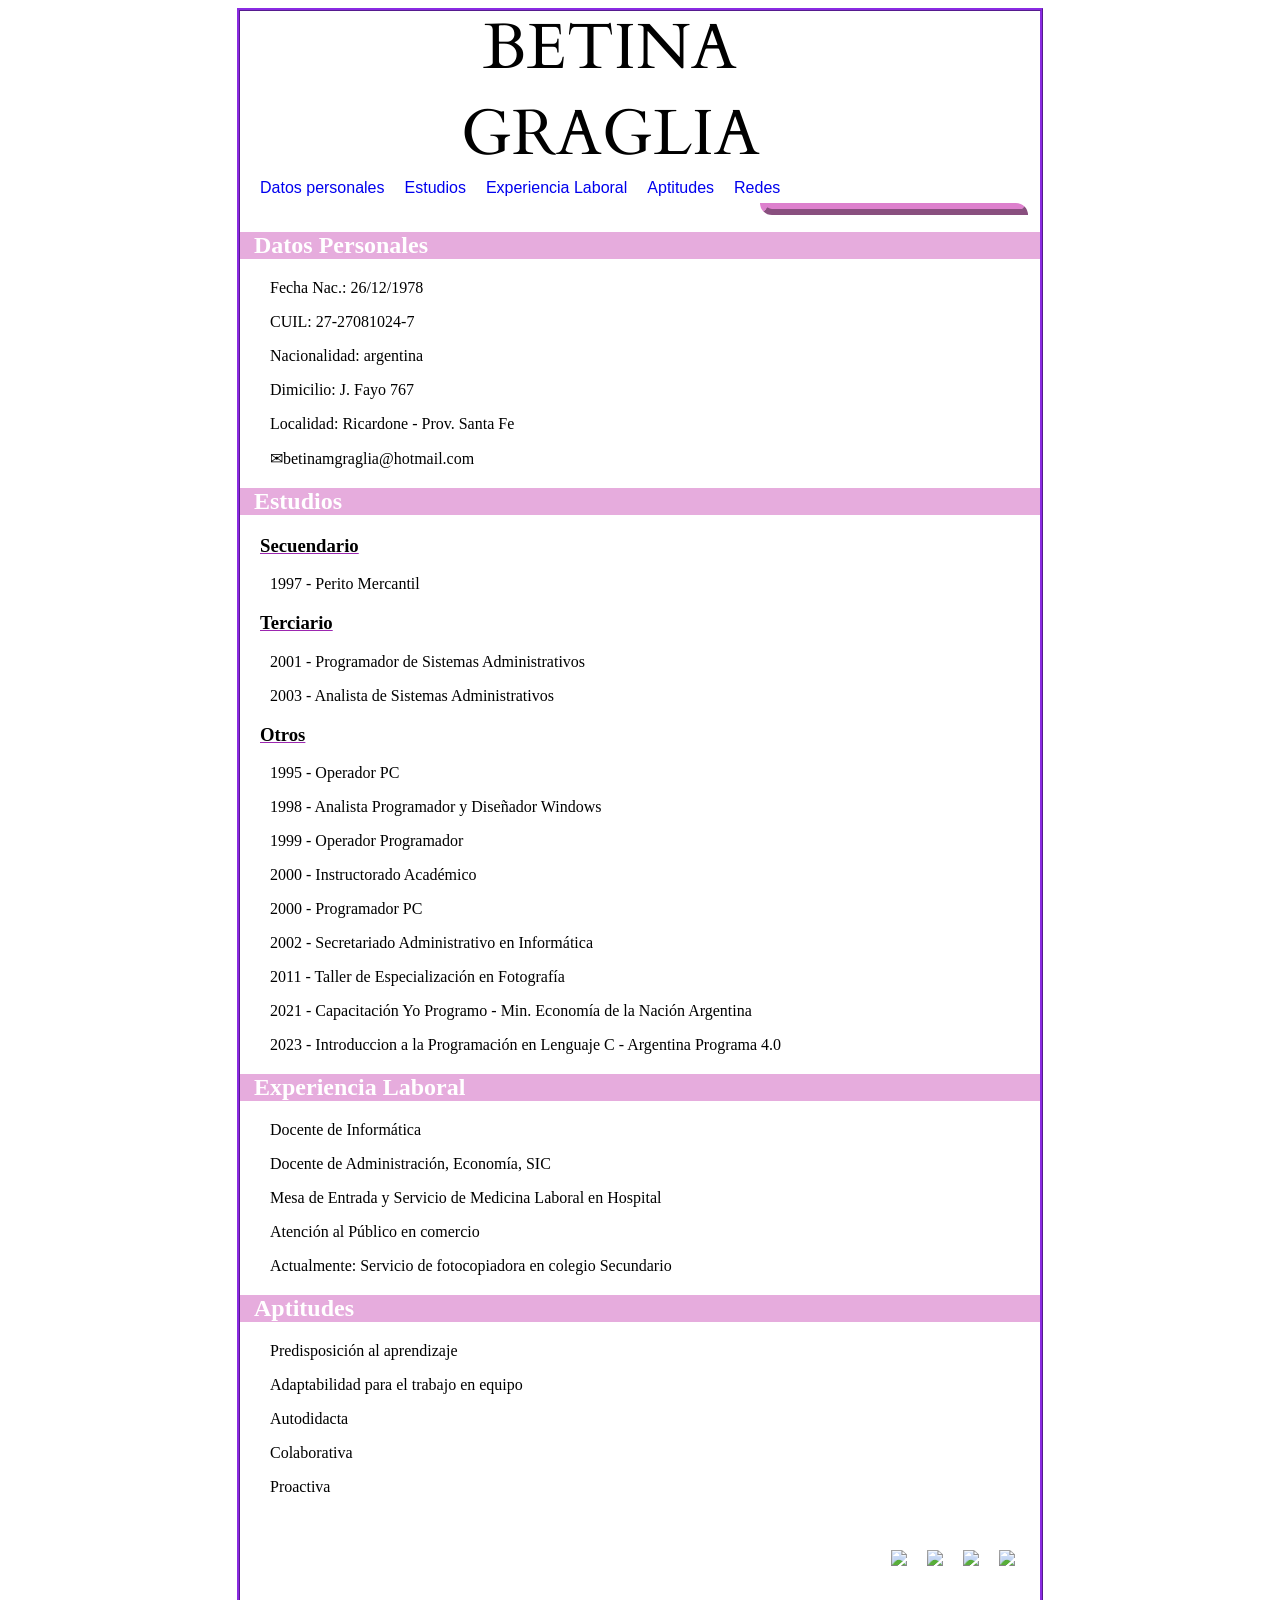
==== index.html @ 17e4f75e "Update and rename index (1).html to index.html" ====
<!DOCTYPE html>
<html lang="en">
<head>
    <meta charset="UTF-8">
    <meta name="viewport" content="width=device-width, initial-scale=1.0">
    <link rel="preconnect" href="https://fonts.googleapis.com">
<link rel="preconnect" href="https://fonts.gstatic.com" crossorigin>
<link href="https://fonts.googleapis.com/css2?family=Cardo:wght@700&display=swap" rel="stylesheet">
    <link rel="stylesheet" href="styles.css">
    <title>BETINA</title>
</head>
<body>
    <div class="contenedor">
        <img id= "yo" src="../imagenes/yo.jpg" alt="">
        <header>
            <h1>BETINA GRAGLIA</h1>
            <nav class="secciones">
               <a href="#datos"><span>Datos personales</span></a>
               <a href="#estudios"><span>Estudios</span></a>
               <a href="#experiencia"><span>Experiencia Laboral</span></a>
               <a href="#aptitudes"><span>Aptitudes</span></a>
               <a href="#redes"><span>Redes</span></a>
            </nav>
        </header>
        <div class="centro">
            <h2 id="datos">Datos Personales</h2>
            <div class="informacion">
                <p>Fecha Nac.: 26/12/1978</p>
                <p>CUIL: 27-27081024-7</p>
                <p>Nacionalidad: argentina</p>
                <p>Dimicilio: J. Fayo 767</p>
                <p>Localidad: Ricardone - Prov. Santa Fe</p>
                <p>✉betinamgraglia@hotmail.com</p>
            </div>
            <h2 id="estudios">Estudios</h2>
            <h3>Secuendario</h3>
            <div class="informacion">
                <p>1997 - Perito Mercantil</p>
            </div>
            <h3>Terciario</h3>
            <div class="informacion">
                <p>2001 - Programador de Sistemas Administrativos</p>
                <p>2003 - Analista de Sistemas Administrativos</p>
            </div>
            <h3>Otros</h3>
            <div class="informacion">
                <p>1995 - Operador PC</p>
                <p>1998 - Analista Programador y Diseñador Windows</p>
                <p>1999 - Operador Programador</p>
                <p>2000 - Instructorado Académico</p>
                <p>2000 - Programador PC</p>
                <p>2002 - Secretariado Administrativo en Informática</p>
                <p>2011 - Taller de Especialización en Fotografía</p>
                <p>2021 - Capacitación Yo Programo - Min. Economía de la Nación Argentina</p>
                <p>2023 - Introduccion a la Programación en Lenguaje C - Argentina Programa 4.0</p>
            </div>
            <h2 id="experiencia">Experiencia Laboral</h2>
            <div class="informacion">
                <p>Docente de Informática</p>
                <p>Docente de Administración, Economía, SIC</p>
                <p>Mesa de Entrada y Servicio de Medicina Laboral en Hospital</p>
                <p>Atención al Público en comercio</p>
                <p>Actualmente: Servicio de fotocopiadora en colegio Secundario</p>
            </div>
            <h2 id="aptitudes">Aptitudes</h2>
            <div class="informacion">
                <p>Predisposición al aprendizaje</p>
                <p>Adaptabilidad para el trabajo en equipo</p>
                <p>Autodidacta</p>
                <p>Colaborativa</p>
                <p>Proactiva</p>
            </div>
        </div>
        <footer>
            <nav class="redes" id="redes">
                <a href="https://www.facebook.com/betina.graglia" target="_blank"> <img class="logo" src="../imagenes/face2.png"></a>
                <a href="https://instagram.com/celivalencata?igshid=MzNlNGNkZWQ4Mg==" target="_blank"> <img class="logo" src="../imagenes/insta2.png"></a>
                <a href="https://www.linkedin.com/in/betina-graglia-ab2a6a265/" target="_blank"><img class="logo" src="../imagenes/linkedin2.png"></a>
                <a href="https://github.com/BeMarGra" target="_blank"><img class="logo" src="../imagenes/git2.png"></a>
            </nav>
        </footer>
    </div>
</body>
</html>
---- styles.css ----
body{
    display: flex;
    justify-content: flex-start;
    align-items: center;
    flex-direction: column;
}
div.contenedor{
    display: flex;
    width: 800px;
    height: 1600px;
    flex-direction: column;
    border-style: ridge;
    border-color: blueviolet;
    position: absolute;
    z-index: 5;
}

#yo{
    z-index: 5;
    width: 16rem;
    position: absolute;
    left: 65%;
    top: 12%;
    border-radius: 0px 40px 0px 40px;
    border-color: #dd80cd;
    border-width: 6px;
    border-style: outset;
}

header{
    position: absolute;
    display: flex;
    width: 100%;
    height: 200px;
    background-image: url(../imagenes/fondo1.jpg);
    align-content: center;
    flex-wrap: wrap;
    z-index: 0;
}

h1{
    display: flex;
    font-family: 'Cardo', serif;
    font-size: 4rem;
    text-align: center;
    justify-content: center;
    width: 70%;
    position: relative;
    FONT-WEIGHT: 300;
    margin: 2px;
    left: 11%;
}

.secciones{
    display: flex;
    width: 80%;
    height: 40px;
    flex-direction: row;
    justify-content: flex-start;
    color: #9C27B0;
    font-family: 'Franklin Gothic Medium', 'Arial Narrow', Arial, sans-serif;
    text-decoration: none;
}

span{
    margin-left: 20px;
    text-decoration: none;
}

a{
    text-decoration: none;
}

.centro{
    position: absolute;
    width: 100%;
    top: 201px;
    background-image: url(../imagenes/fondo9.jpeg);
    background-size: cover;
}

h2{
    padding-left: 14px;
    background-color: #e6acdd;
    color: white;
}

h3{
    padding-left: 20px;
    text-decoration: underline;
    text-decoration-color: #9C27B0;
}

.informacion{
    padding-left: 30px;
}

footer{
    position: relative;
    display: flex;
    width: 100%;
    height: 98px;
    top: 1500px;
    background-image: url(../imagenes/fondo1.jpg);
    z-index: 1;
    align-items: flex-end;
    flex-direction: row;
    flex-wrap: nowrap;
    justify-content: flex-end;
}

.redes{
    display: flex;
    width: 100%;
    height: 100%;
    text-align: right;
    justify-content: flex-end;
    align-items: center;
    padding-right: 15px;
}

.logo{
    width: 3rem;
    margin: 10px;
}

/* -------------responsive--------------------- */

@media (max-width: 450px) { 
    div.contenedor{
        display: flex;
        width: 490px;
        height: 1086px;
        flex-direction: column;
        border-style: ridge;
        border-color: blueviolet;
        position: relative;
        left: 45px;
        z-index: 5;
    }

    #yo{
        z-index: 5;
        width: 10rem;
        position: absolute;
        left: 60%;
        top: 17%;
        border-radius: 0px 40px 0px 40px;
        border-color: #dd80cd;
        border-width: 4px;
        border-style: outset;
    }

    header{
        position: absolute;
        display: flex;
        width: 100%;
        height: 160px;
        background-image: url(../imagenes/fondo1.jpg);
        align-content: center;
        flex-wrap: wrap;
        z-index: 0;
    }

    h1{
        position: relative;
        FONT-WEIGHT: 300;
        display: flex;
        margin: 2px;
        font-family: 'Cardo', serif;
        font-size: 2.5rem;
        text-align: center;
        justify-content: center;
        width: 37%;
        left: 32%;
    }
    
    .secciones{
        display: flex;
        width: 90%;
        height: 26px;
        flex-direction: row;
        justify-content: flex-start;
        color: #9C27B0;
        font-family: 'Franklin Gothic Medium', 'Arial Narrow', Arial, sans-serif;
        font-size: 0.8rem;
        text-decoration: none;
    }

    span{
        margin-left: 19px;
        text-decoration: none;
    }

    a{
        text-decoration: none;
    }
    
    .centro{
        position: absolute;
        width: 100%;
        top: 155px;
        height: 80%;
        background-image: url(../imagenes/fondo9.jpeg);
        background-size: cover;
    }
    
    h2{
        font-size: 15px;
        padding-left: 10px;
        background-color: #e6acdd;
        color: white;
        margin: 2px 2px 2px 2px;
    }
    
    h3{
        font-size: 13px;
        padding-left: 20px;
        text-decoration: underline;
        text-decoration-color: #9C27B0;
        margin: 2px;
    }
    
    .informacion{
        padding-left: 35px;
        font-size: 11px;
    }
    
    footer{
        position: relative;
    display: flex;
    width: 100%;
    height: 67px;
    top: 1019px;
    background-image: url(../imagenes/fondo1.jpg);
    z-index: 1;
    align-items: flex-end;
    flex-direction: row;
    flex-wrap: nowrap;
    justify-content: flex-end;
    }
    
    .redes{
        display: flex;
        width: 100%;
        height: 100%;
        text-align: right;
        justify-content: flex-end;
        align-items: center;
        padding-right: 15px;
    }
    
    .logo{
        width: 2rem;
        margin: 10px;
    }
}
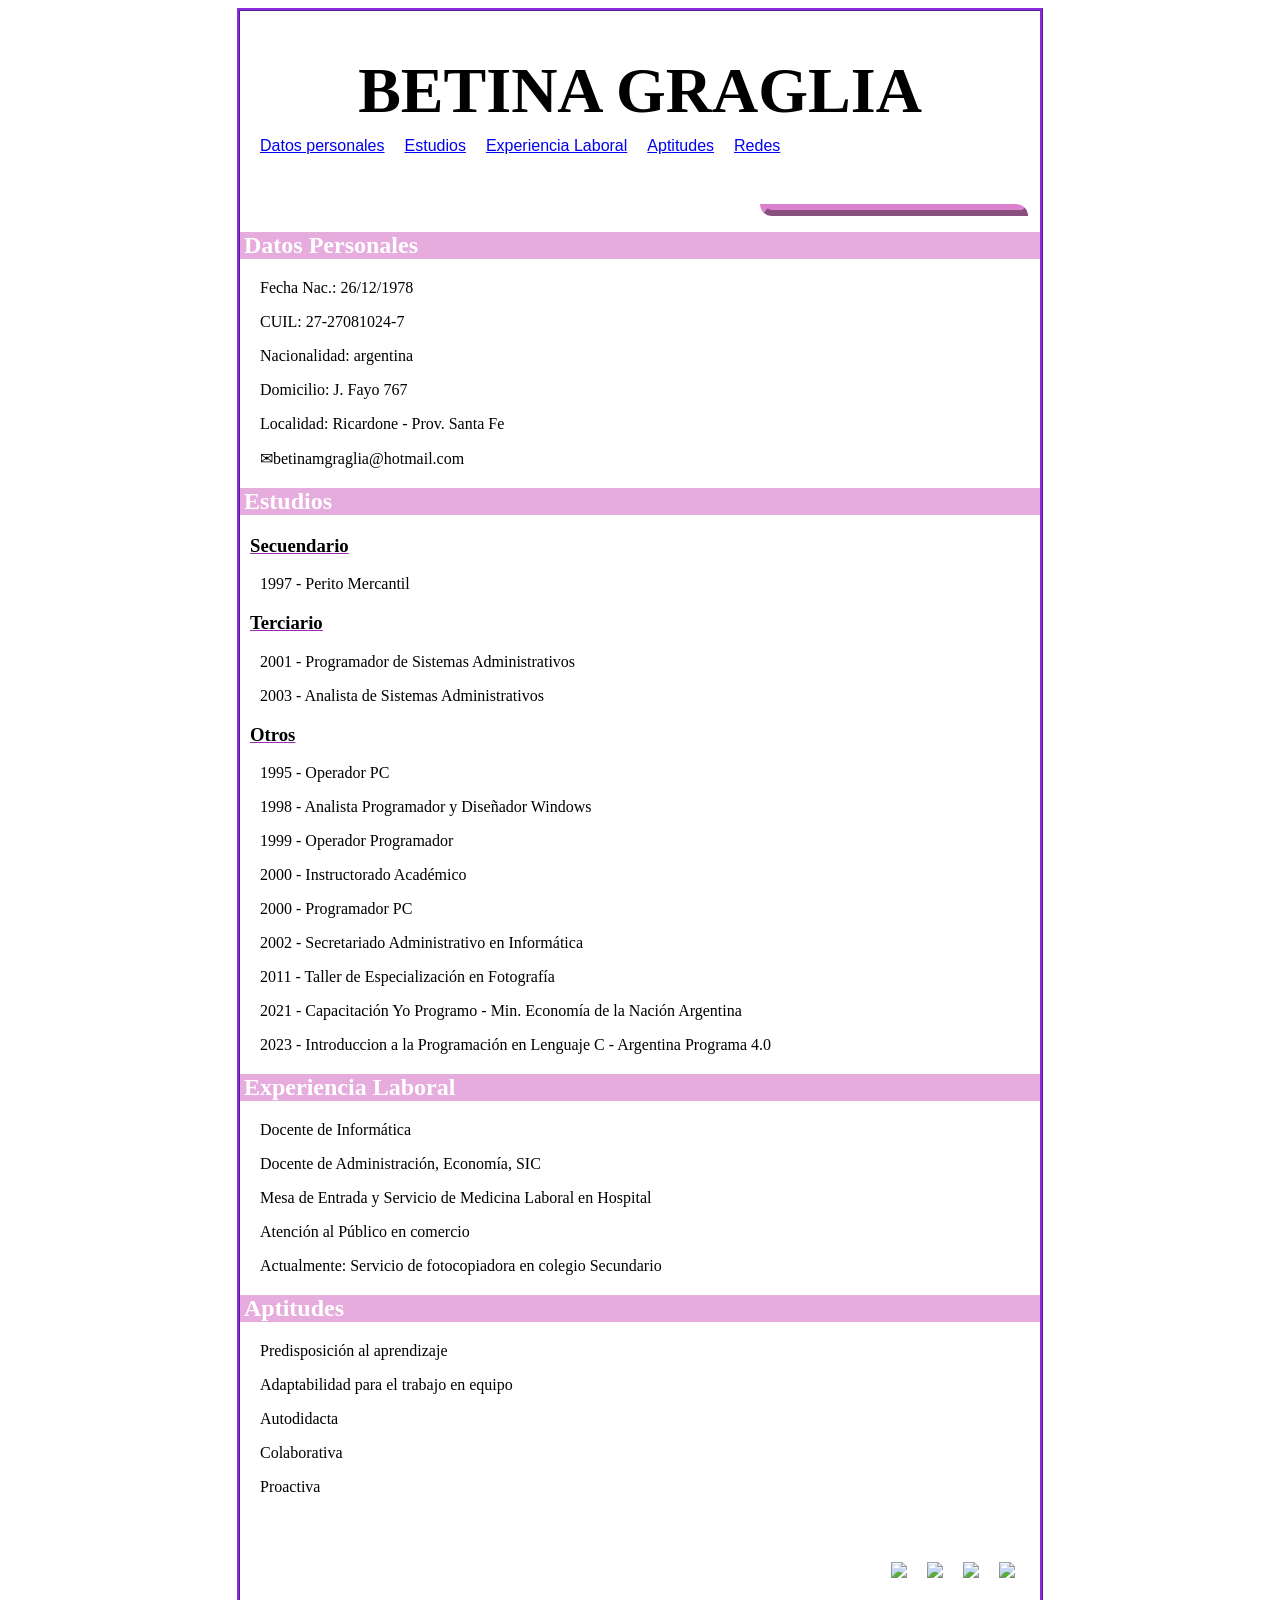
==== commit 1efd1937: "Add files via upload tratando de arreglar el fondo" ====
--- a/index.html
+++ b/index.html
@@ -11,7 +11,7 @@
 </head>
 <body>
     <div class="contenedor">
-        <img id= "yo" src="../imagenes/yo.jpg" alt="">
+        <img id= "yo" src="https://github.com/BeMarGra/curriculum-web/blob/main/yo.jpg?raw=true" alt="">
         <header>
             <h1>BETINA GRAGLIA</h1>
             <nav class="secciones">
@@ -28,7 +28,7 @@
                 <p>Fecha Nac.: 26/12/1978</p>
                 <p>CUIL: 27-27081024-7</p>
                 <p>Nacionalidad: argentina</p>
-                <p>Dimicilio: J. Fayo 767</p>
+                <p>Domicilio: J. Fayo 767</p>
                 <p>Localidad: Ricardone - Prov. Santa Fe</p>
                 <p>✉betinamgraglia@hotmail.com</p>
             </div>
@@ -73,12 +73,12 @@
         </div>
         <footer>
             <nav class="redes" id="redes">
-                <a href="https://www.facebook.com/betina.graglia" target="_blank"> <img class="logo" src="../imagenes/face2.png"></a>
-                <a href="https://instagram.com/celivalencata?igshid=MzNlNGNkZWQ4Mg==" target="_blank"> <img class="logo" src="../imagenes/insta2.png"></a>
-                <a href="https://www.linkedin.com/in/betina-graglia-ab2a6a265/" target="_blank"><img class="logo" src="../imagenes/linkedin2.png"></a>
-                <a href="https://github.com/BeMarGra" target="_blank"><img class="logo" src="../imagenes/git2.png"></a>
+                <a href="https://www.facebook.com/betina.graglia" target="_blank"> <img class="logo" src="https://github.com/BeMarGra/curriculum-web/blob/main/face2.png?raw=true"></a>
+                <a href="https://instagram.com/celivalencata?igshid=MzNlNGNkZWQ4Mg==" target="_blank"> <img class="logo" src="https://github.com/BeMarGra/curriculum-web/blob/main/insta2.png?raw=true"></a>
+                <a href="https://www.linkedin.com/in/betina-graglia-ab2a6a265/" target="_blank"><img class="logo" src="https://github.com/BeMarGra/curriculum-web/blob/main/linkedin2.png?raw=true"></a>
+                <a href="https://github.com/BeMarGra" target="_blank"><img class="logo" src="https://github.com/BeMarGra/curriculum-web/blob/main/git2.png?raw=true"></a>
             </nav>
         </footer>
     </div>
 </body>
-</html>
+</html>
--- a/styles.css
+++ b/styles.css
@@ -7,7 +7,7 @@
 div.contenedor{
     display: flex;
     width: 800px;
-    height: 1600px;
+    height: 1610px;
     flex-direction: column;
     border-style: ridge;
     border-color: blueviolet;
@@ -25,6 +25,8 @@
     border-color: #dd80cd;
     border-width: 6px;
     border-style: outset;
+
+
 }
 
 header{
@@ -32,7 +34,7 @@
     display: flex;
     width: 100%;
     height: 200px;
-    background-image: url(../imagenes/fondo1.jpg);
+    background-image: url(https://github.com/BeMarGra/curriculum-web/blob/main/fondo1.jpg?raw=true);
     align-content: center;
     flex-wrap: wrap;
     z-index: 0;
@@ -40,15 +42,12 @@
 
 h1{
     display: flex;
+    margin: 9px;
     font-family: 'Cardo', serif;
     font-size: 4rem;
     text-align: center;
     justify-content: center;
-    width: 70%;
-    position: relative;
-    FONT-WEIGHT: 300;
-    margin: 2px;
-    left: 11%;
+    width: 100%;
 }
 
 .secciones{
@@ -67,41 +66,37 @@
     text-decoration: none;
 }
 
-a{
-    text-decoration: none;
-}
-
 .centro{
     position: absolute;
     width: 100%;
     top: 201px;
-    background-image: url(../imagenes/fondo9.jpeg);
+    background-image: url(https://github.com/BeMarGra/curriculum-web/blob/main/fondo9.jpeg?raw=true);
     background-size: cover;
 }
 
 h2{
-    padding-left: 14px;
+    padding-left: 4px;
     background-color: #e6acdd;
     color: white;
 }
 
 h3{
-    padding-left: 20px;
+    padding-left: 10px;
     text-decoration: underline;
     text-decoration-color: #9C27B0;
 }
 
 .informacion{
-    padding-left: 30px;
+    padding-left: 20px;
 }
 
 footer{
     position: relative;
     display: flex;
     width: 100%;
-    height: 98px;
-    top: 1500px;
-    background-image: url(../imagenes/fondo1.jpg);
+    height: 95px;
+    top: 1513px;
+    background-image: url(https://github.com/BeMarGra/curriculum-web/blob/main/fondo1.jpg?raw=true);
     z-index: 1;
     align-items: flex-end;
     flex-direction: row;
@@ -130,7 +125,7 @@
     div.contenedor{
         display: flex;
         width: 490px;
-        height: 1086px;
+        height: 1045px;
         flex-direction: column;
         border-style: ridge;
         border-color: blueviolet;
@@ -156,7 +151,7 @@
         display: flex;
         width: 100%;
         height: 160px;
-        background-image: url(../imagenes/fondo1.jpg);
+        background-image: url(https://github.com/BeMarGra/curriculum-web/blob/main/fondo1.jpg?raw=true);
         align-content: center;
         flex-wrap: wrap;
         z-index: 0;
@@ -183,16 +178,12 @@
         justify-content: flex-start;
         color: #9C27B0;
         font-family: 'Franklin Gothic Medium', 'Arial Narrow', Arial, sans-serif;
-        font-size: 0.8rem;
+        font-size: 0.6rem;
         text-decoration: none;
     }
 
     span{
         margin-left: 19px;
-        text-decoration: none;
-    }
-
-    a{
         text-decoration: none;
     }
     
@@ -201,7 +192,7 @@
         width: 100%;
         top: 155px;
         height: 80%;
-        background-image: url(../imagenes/fondo9.jpeg);
+        background-image: url(https://github.com/BeMarGra/curriculum-web/blob/main/fondo9.jpeg?raw=true);
         background-size: cover;
     }
     
@@ -230,9 +221,9 @@
         position: relative;
     display: flex;
     width: 100%;
-    height: 67px;
-    top: 1019px;
-    background-image: url(../imagenes/fondo1.jpg);
+    height:55px;
+    top: 985px;
+    background-image: url(https://github.com/BeMarGra/curriculum-web/blob/main/fondo1.jpg?raw=true);
     z-index: 1;
     align-items: flex-end;
     flex-direction: row;
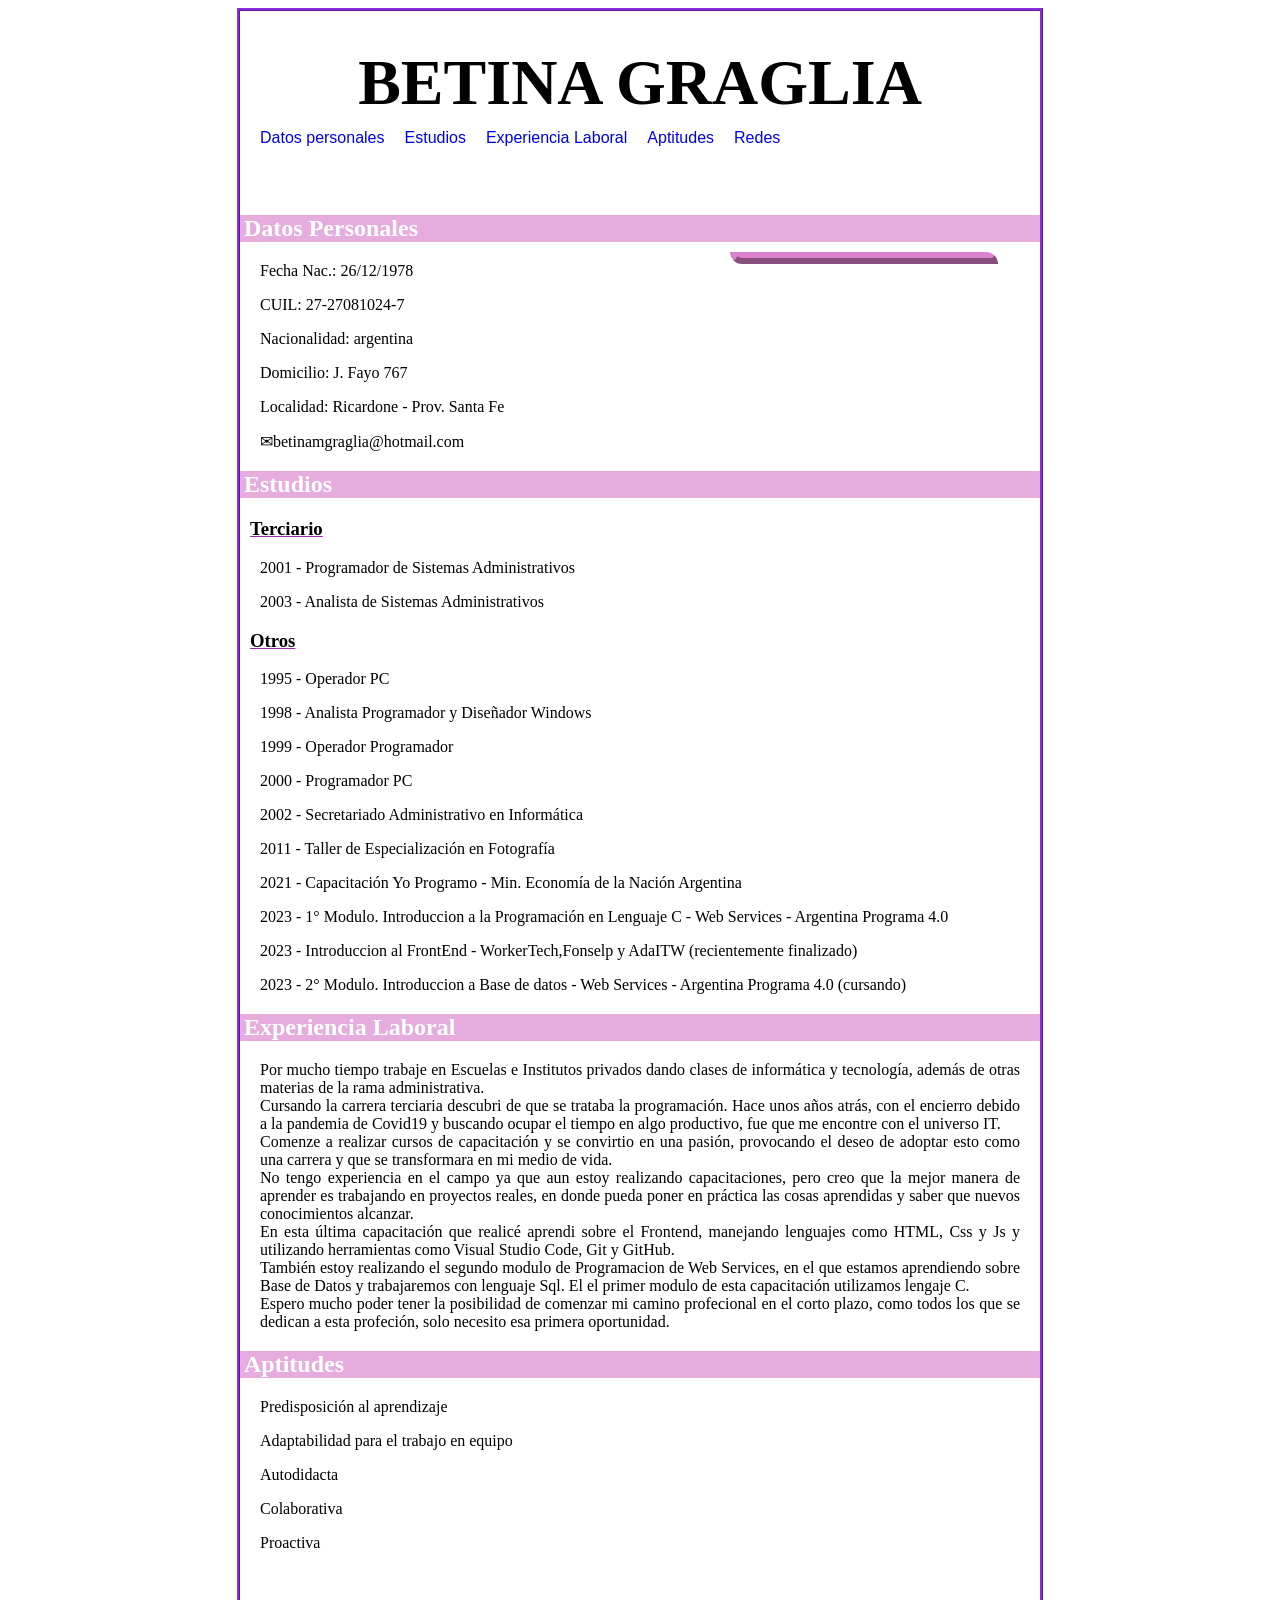
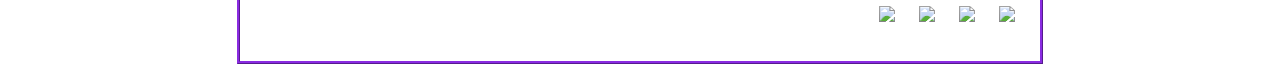
==== commit 8d145544: "actualizacion de informacion y estilos" ====
--- a/index.html
+++ b/index.html
@@ -1,5 +1,5 @@
 <!DOCTYPE html>
-<html lang="en">
+<html lang="es">
 <head>
     <meta charset="UTF-8">
     <meta name="viewport" content="width=device-width, initial-scale=1.0">
@@ -33,10 +33,6 @@
                 <p>✉betinamgraglia@hotmail.com</p>
             </div>
             <h2 id="estudios">Estudios</h2>
-            <h3>Secuendario</h3>
-            <div class="informacion">
-                <p>1997 - Perito Mercantil</p>
-            </div>
             <h3>Terciario</h3>
             <div class="informacion">
                 <p>2001 - Programador de Sistemas Administrativos</p>
@@ -47,20 +43,26 @@
                 <p>1995 - Operador PC</p>
                 <p>1998 - Analista Programador y Diseñador Windows</p>
                 <p>1999 - Operador Programador</p>
-                <p>2000 - Instructorado Académico</p>
                 <p>2000 - Programador PC</p>
                 <p>2002 - Secretariado Administrativo en Informática</p>
                 <p>2011 - Taller de Especialización en Fotografía</p>
                 <p>2021 - Capacitación Yo Programo - Min. Economía de la Nación Argentina</p>
-                <p>2023 - Introduccion a la Programación en Lenguaje C - Argentina Programa 4.0</p>
+                <p>2023 - 1° Modulo. Introduccion a la Programación en Lenguaje C - Web Services -  Argentina Programa 4.0</p>
+                <p>2023 - Introduccion al FrontEnd - WorkerTech,Fonselp y AdaITW (recientemente finalizado)</p>
+                <p>2023 - 2° Modulo. Introduccion a Base de datos - Web Services -  Argentina Programa 4.0 (cursando)</p>
             </div>
             <h2 id="experiencia">Experiencia Laboral</h2>
             <div class="informacion">
-                <p>Docente de Informática</p>
-                <p>Docente de Administración, Economía, SIC</p>
-                <p>Mesa de Entrada y Servicio de Medicina Laboral en Hospital</p>
-                <p>Atención al Público en comercio</p>
-                <p>Actualmente: Servicio de fotocopiadora en colegio Secundario</p>
+                <p id="textoExperiencia">
+                    Por mucho tiempo trabaje en Escuelas e Institutos privados dando clases de informática y tecnología, además de otras materias de la rama administrativa. </br>
+                    Cursando la carrera terciaria descubri de que se trataba la programación. Hace unos años atrás, con el encierro debido a la pandemia de Covid19 y buscando ocupar el tiempo en algo productivo, fue que me encontre con el universo IT.</br>
+                    Comenze a realizar cursos de capacitación y se convirtio en una pasión, provocando el deseo de adoptar esto como una carrera y que se transformara en mi medio de vida.</br>
+                    No tengo experiencia en el campo ya que aun estoy realizando capacitaciones, pero creo que la mejor manera de aprender es trabajando en proyectos reales, en donde pueda poner en práctica las cosas aprendidas y saber que nuevos conocimientos alcanzar.</br>
+                    En esta última capacitación que realicé aprendi sobre el Frontend, manejando lenguajes como HTML, Css y Js y utilizando herramientas como Visual Studio Code, Git y GitHub.</br>
+                    También estoy realizando el segundo modulo de Programacion de Web Services, en el que estamos aprendiendo sobre Base de Datos y trabajaremos con lenguaje Sql. El el primer modulo de esta capacitación utilizamos lengaje C.</br>
+                    Espero mucho poder tener la posibilidad de comenzar mi camino profecional en el corto plazo, como todos los que se dedican a esta profeción, solo necesito esa primera oportunidad.</br>  
+                </p>
+
             </div>
             <h2 id="aptitudes">Aptitudes</h2>
             <div class="informacion">
--- a/styles.css
+++ b/styles.css
@@ -1,36 +1,33 @@
 body{
     display: flex;
-    justify-content: flex-start;
+    justify-content: space-evenly;
     align-items: center;
-    flex-direction: column;
 }
 div.contenedor{
     display: flex;
+    flex-direction: column;
+    justify-content: flex-start;
     width: 800px;
-    height: 1610px;
-    flex-direction: column;
+    height: 1650px;
     border-style: ridge;
     border-color: blueviolet;
-    position: absolute;
-    z-index: 5;
+   
 }
 
 #yo{
     z-index: 5;
     width: 16rem;
     position: absolute;
-    left: 65%;
-    top: 12%;
+    left: 57%;
+    top: 28%;
     border-radius: 0px 40px 0px 40px;
     border-color: #dd80cd;
     border-width: 6px;
     border-style: outset;
-
-
 }
 
 header{
-    position: absolute;
+    position: relative;
     display: flex;
     width: 100%;
     height: 200px;
@@ -52,24 +49,25 @@
 
 .secciones{
     display: flex;
-    width: 80%;
+    position: relative;
+    width: 100%;
     height: 40px;
     flex-direction: row;
     justify-content: flex-start;
     color: #9C27B0;
     font-family: 'Franklin Gothic Medium', 'Arial Narrow', Arial, sans-serif;
+}
+
+nav a{
     text-decoration: none;
 }
-
 span{
     margin-left: 20px;
-    text-decoration: none;
 }
 
 .centro{
-    position: absolute;
     width: 100%;
-    top: 201px;
+    height: 92%;
     background-image: url(https://github.com/BeMarGra/curriculum-web/blob/main/fondo9.jpeg?raw=true);
     background-size: cover;
 }
@@ -88,161 +86,110 @@
 
 .informacion{
     padding-left: 20px;
+    padding-right: 20px;
+}
+
+#textoExperiencia {
+    text-align: justify;
 }
 
 footer{
-    position: relative;
     display: flex;
+    flex-direction: row-reverse;
+    text-align: end;
+    align-items: center;
     width: 100%;
-    height: 95px;
-    top: 1513px;
+    height: 70px;
     background-image: url(https://github.com/BeMarGra/curriculum-web/blob/main/fondo1.jpg?raw=true);
-    z-index: 1;
-    align-items: flex-end;
-    flex-direction: row;
-    flex-wrap: nowrap;
-    justify-content: flex-end;
 }
 
 .redes{
-    display: flex;
-    width: 100%;
+    width: 70%;
     height: 100%;
-    text-align: right;
-    justify-content: flex-end;
-    align-items: center;
     padding-right: 15px;
 }
 
 .logo{
     width: 3rem;
     margin: 10px;
+    transition: 1.5s;
+}
+
+.logo:hover{
+    transform: scale(1.5);
 }
 
 /* -------------responsive--------------------- */
 
-@media (max-width: 450px) { 
+@media (max-width: 650px) { 
+
     div.contenedor{
-        display: flex;
-        width: 490px;
-        height: 1045px;
-        flex-direction: column;
-        border-style: ridge;
-        border-color: blueviolet;
-        position: relative;
-        left: 45px;
-        z-index: 5;
+        width: 530px;
+        height: 1730px;
     }
-
+    
     #yo{
-        z-index: 5;
-        width: 10rem;
-        position: absolute;
+       width: 10rem;
         left: 60%;
-        top: 17%;
-        border-radius: 0px 40px 0px 40px;
-        border-color: #dd80cd;
-        border-width: 4px;
-        border-style: outset;
+        top: 16%;
     }
-
+    
     header{
-        position: absolute;
-        display: flex;
-        width: 100%;
-        height: 160px;
-        background-image: url(https://github.com/BeMarGra/curriculum-web/blob/main/fondo1.jpg?raw=true);
-        align-content: center;
-        flex-wrap: wrap;
-        z-index: 0;
+        height: 80px;
     }
 
     h1{
-        position: relative;
-        FONT-WEIGHT: 300;
-        display: flex;
-        margin: 2px;
-        font-family: 'Cardo', serif;
-        font-size: 2.5rem;
-        text-align: center;
-        justify-content: center;
-        width: 37%;
-        left: 32%;
+        font-size: 2rem;
     }
     
     .secciones{
-        display: flex;
-        width: 90%;
-        height: 26px;
+        width: 100%;
+        height: 20px;
         flex-direction: row;
         justify-content: flex-start;
         color: #9C27B0;
-        font-family: 'Franklin Gothic Medium', 'Arial Narrow', Arial, sans-serif;
-        font-size: 0.6rem;
+        font-size: 0.7rem;
+    }
+    
+    nav a{
         text-decoration: none;
     }
-
     span{
-        margin-left: 19px;
-        text-decoration: none;
+        margin-left: 20px;
     }
     
     .centro{
-        position: absolute;
         width: 100%;
-        top: 155px;
-        height: 80%;
         background-image: url(https://github.com/BeMarGra/curriculum-web/blob/main/fondo9.jpeg?raw=true);
         background-size: cover;
+        padding-bottom: 10px;
     }
     
     h2{
-        font-size: 15px;
-        padding-left: 10px;
+        padding-left: 4px;
         background-color: #e6acdd;
         color: white;
-        margin: 2px 2px 2px 2px;
     }
     
-    h3{
-        font-size: 13px;
-        padding-left: 20px;
-        text-decoration: underline;
-        text-decoration-color: #9C27B0;
-        margin: 2px;
-    }
-    
-    .informacion{
-        padding-left: 35px;
-        font-size: 11px;
-    }
-    
+
+
     footer{
-        position: relative;
-    display: flex;
-    width: 100%;
-    height:55px;
-    top: 985px;
-    background-image: url(https://github.com/BeMarGra/curriculum-web/blob/main/fondo1.jpg?raw=true);
-    z-index: 1;
-    align-items: flex-end;
-    flex-direction: row;
-    flex-wrap: nowrap;
-    justify-content: flex-end;
+        width: 100%;
+        height: 40px;
     }
     
     .redes{
-        display: flex;
-        width: 100%;
+        width: 80%;
         height: 100%;
-        text-align: right;
-        justify-content: flex-end;
-        align-items: center;
-        padding-right: 15px;
     }
     
     .logo{
-        width: 2rem;
+        width: 1.5rem;
         margin: 10px;
+        transition: 1.5s;
     }
-}
+    
+    .logo:hover{
+        transform: scale(1.5);
+    }
+}
